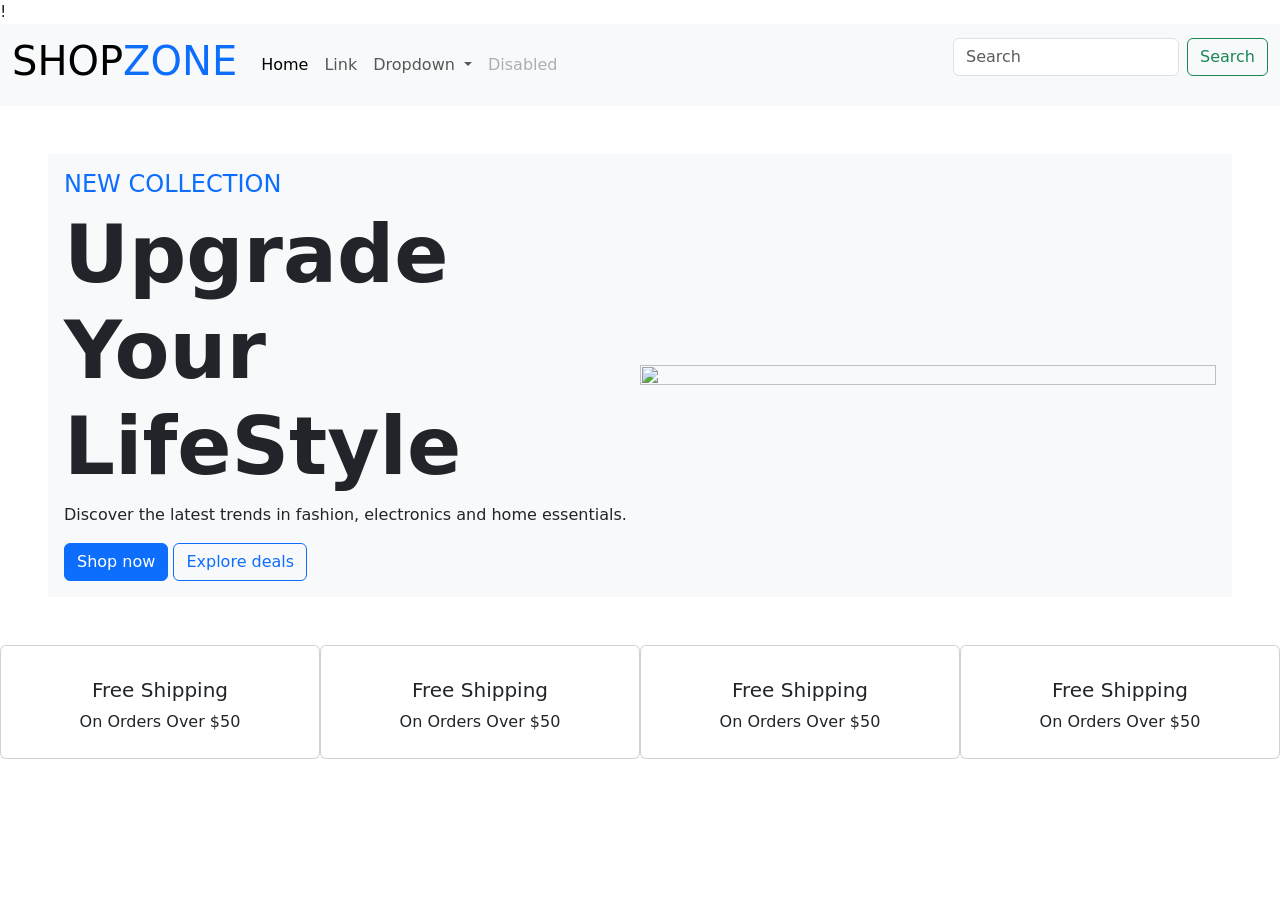
==== Day8/index.html @ a9d9baa4 "day 6-8 frontend progress" ====
!<!DOCTYPE html>
<html lang="en">

<head>
    <meta charset="UTF-8">
    <meta name="viewport" content="width=device-width, initial-scale=1.0">
    <title>DOCUMENT</title>
    <link href="https://cdn.jsdelivr.net/npm/bootstrap@5.0.2/dist/css/bootstrap.min.css" rel="stylesheet" integrity="sha384-EVSTQN3/azprG1Anm3QDgpJLIm9Nao0Yz1ztcQTwFspd3yD65VohhpuuCOmLASjC" crossorigin="anonymous">
    <link rel="stylesheet" href="https://cdnjs.cloudflare.com/ajax/libs/bootstrap-icons/1.13.1/font/bootstrap-icons.min.css" integrity="sha512-t7Few9xlddEmgd3oKZQahkNI4dS6l80+eGEzFQiqtyVYdvcSG2D3Iub77R20BdotfRPA9caaRkg1tyaJiPmO0g==" crossorigin="anonymous" referrerpolicy="no-referrer" />
</head>

<body>
    <nav class="navbar navbar-expand-lg navbar-light bg-light">
        <div class="container-fluid">
            <a class="navbar-brand" href="#"><h1>SHOP<span class="text-primary">ZONE</span></h1></a>
            <button class="navbar-toggler" type="button" data-bs-toggle="collapse" data-bs-target="#navbarSupportedContent" aria-controls="navbarSupportedContent" aria-expanded="false" aria-label="Toggle navigation">
      <span class="navbar-toggler-icon"></span>
    </button>
            <div class="collapse navbar-collapse" id="navbarSupportedContent">
                <ul class="navbar-nav me-auto mb-2 mb-lg-0">
                    <li class="nav-item">
                        <a class="nav-link active" aria-current="page" href="#">Home</a>
                    </li>
                    <li class="nav-item">
                        <a class="nav-link" href="#">Link</a>
                    </li>
                    <li class="nav-item dropdown">
                        <a class="nav-link dropdown-toggle" href="#" id="navbarDropdown" role="button" data-bs-toggle="dropdown" aria-expanded="false">
            Dropdown
          </a>
                        <ul class="dropdown-menu" aria-labelledby="navbarDropdown">
                            <li><a class="dropdown-item" href="#">Action</a></li>
                            <li><a class="dropdown-item" href="#">Another action</a></li>
                            <li>
                                <hr class="dropdown-divider">
                            </li>
                            <li><a class="dropdown-item" href="#">Something else here</a></li>
                        </ul>
                    </li>
                    <li class="nav-item">
                        <a class="nav-link disabled" href="#" tabindex="-1" aria-disabled="true">Disabled</a>
                    </li>
                </ul>
                <form class="d-flex">
                    <input class="form-control me-2" type="search" placeholder="Search" aria-label="Search">
                    <button class="btn btn-outline-success" type="submit">Search</button>
                </form>
            </div>
        </div>
    </nav>

    <section class="m-5 p-3 bg-light d-flex align-items-center">
        <div class="w-50">
            <h4 class="text-primary">NEW COLLECTION</h4>
            <h1 class="display-1 fw-bold">Upgrade Your LifeStyle</h1>
            <p>Discover the latest trends in fashion, electronics and home essentials.</p>
            <button class="btn btn-primary">Shop now</button>
            <button class="btn btn-outline-primary">Explore deals</button>
        </div>
        <div class="w-50">
            <img class="w-100 h-100" src="https://images.unsplash.com/photo-1542291026-7eec264c27ff?q=80&w=1170&auto=format&fit=crop&ixlib=rb-4.1.0&ixid=M3wxMjA3fDB8MHxwaG90by1wYWdlfHx8fGVufDB8fHx8fA%3D%3D">
        </div>
    </section>

    <section class="d-flex">
        <div class="card p-4 text-center w-25">
            <i class="bi bi-truck h1 text-primary"></i>
            <h5 class="card-title">Free Shipping</h5>
            <p class="card-text">On Orders Over $50</p>
        </div>
            <div class="card p-4 text-center w-25">
            <i class="bi bi-truck h1 text-primary"></i>
            <h5 class="card-title">Free Shipping</h5>
            <p class="card-text">On Orders Over $50</p>
        </div>
            <div class="card p-4 text-center w-25">
            <i class="bi bi-truck h1 text-primary"></i>
            <h5 class="card-title">Free Shipping</h5>
            <p class="card-text">On Orders Over $50</p>
        </div>
            <div class="card p-4 text-center w-25">
            <i class="bi bi-truck h1 text-primary"></i>
            <h5 class="card-title">Free Shipping</h5>
            <p class="card-text">On Orders Over $50</p>
        </div>

    </section>

    <script src="https://cdn.jsdelivr.net/npm/bootstrap@5.0.2/dist/js/bootstrap.bundle.min.js" integrity="sha384-MrcW6ZMFYlzcLA8Nl+NtUVF0sA7MsXsP1UyJoMp4YLEuNSfAP+JcXn/tWtIaxVXM" crossorigin="anonymous"></script>
</body>

</html>
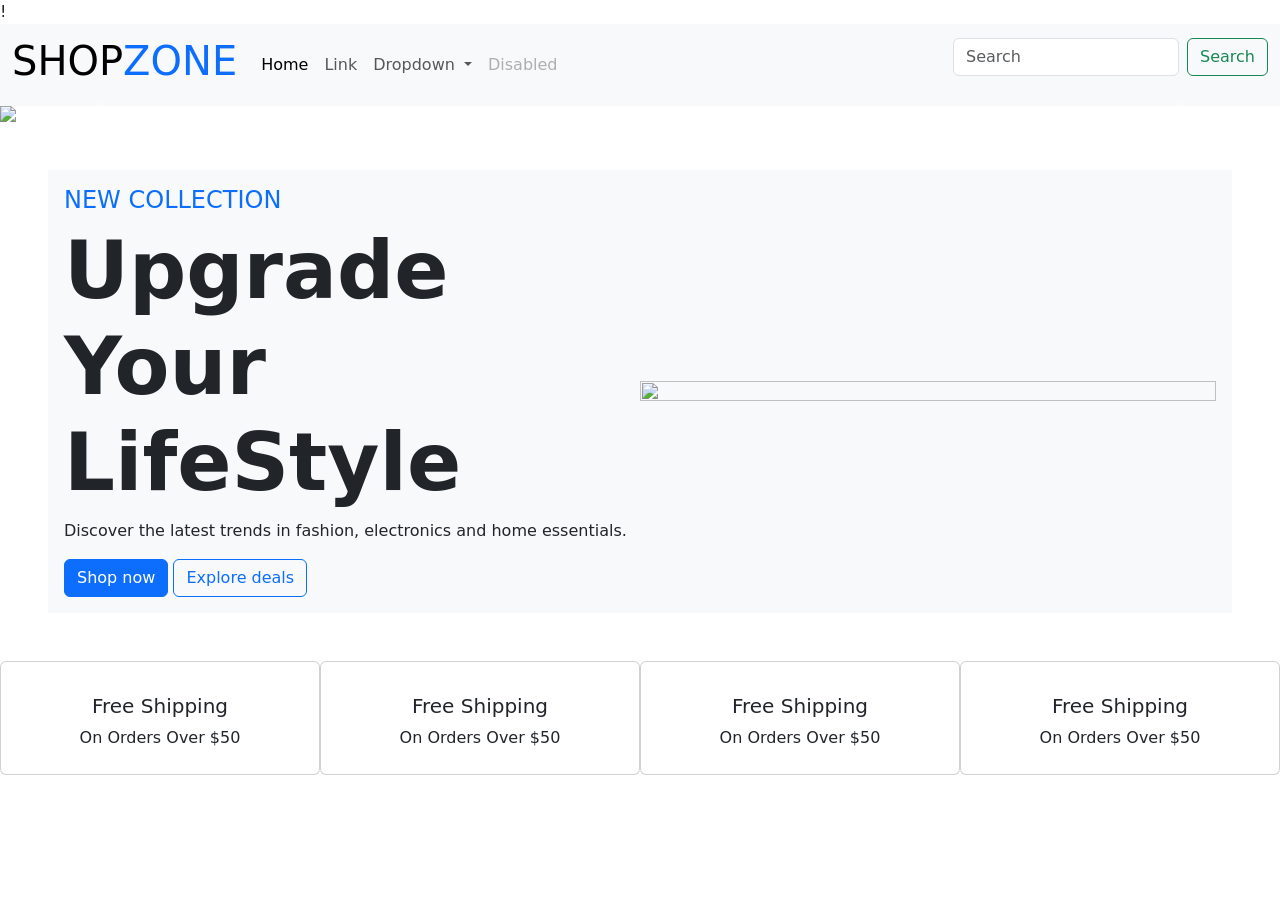
==== commit a15a2722: "day 8 and 9 learning progress - bootstrap basics" ====
--- a/Day8/index.html
+++ b/Day8/index.html
@@ -49,6 +49,28 @@
         </div>
     </nav>
 
+    <div id="carouselExampleControls" class="carousel slide" data-bs-ride="carousel">
+  <div class="carousel-inner">
+    <div class="carousel-item active">
+      <img src="https://images.unsplash.com/photo-1542291026-7eec264c27ff?q=80&w=1170&auto=format&fit=crop&ixlib=rb-4.1.0&ixid=M3wxMjA3fDB8MHxwaG90by1wYWdlfHx8fGVufDB8fHx8fA%3D%3D">
+    </div>
+    <div class="carousel-item">
+      <img src="https://images.unsplash.com/photo-1542291026-7eec264c27ff?q=80&w=1170&auto=format&fit=crop&ixlib=rb-4.1.0&ixid=M3wxMjA3fDB8MHxwaG90by1wYWdlfHx8fGVufDB8fHx8fA%3D%3D">
+    </div>
+    <div class="carousel-item">
+      <img src="https://images.unsplash.com/photo-1542291026-7eec264c27ff?q=80&w=1170&auto=format&fit=crop&ixlib=rb-4.1.0&ixid=M3wxMjA3fDB8MHxwaG90by1wYWdlfHx8fGVufDB8fHx8fA%3D%3D">
+    </div>
+  </div>
+  <button class="carousel-control-prev" type="button" data-bs-target="#carouselExampleControls" data-bs-slide="prev">
+    <span class="carousel-control-prev-icon" aria-hidden="true"></span>
+    <span class="visually-hidden">Previous</span>
+  </button>
+  <button class="carousel-control-next" type="button" data-bs-target="#carouselExampleControls" data-bs-slide="next">
+    <span class="carousel-control-next-icon" aria-hidden="true"></span>
+    <span class="visually-hidden">Next</span>
+  </button>
+</div>
+
     <section class="m-5 p-3 bg-light d-flex align-items-center">
         <div class="w-50">
             <h4 class="text-primary">NEW COLLECTION</h4>
